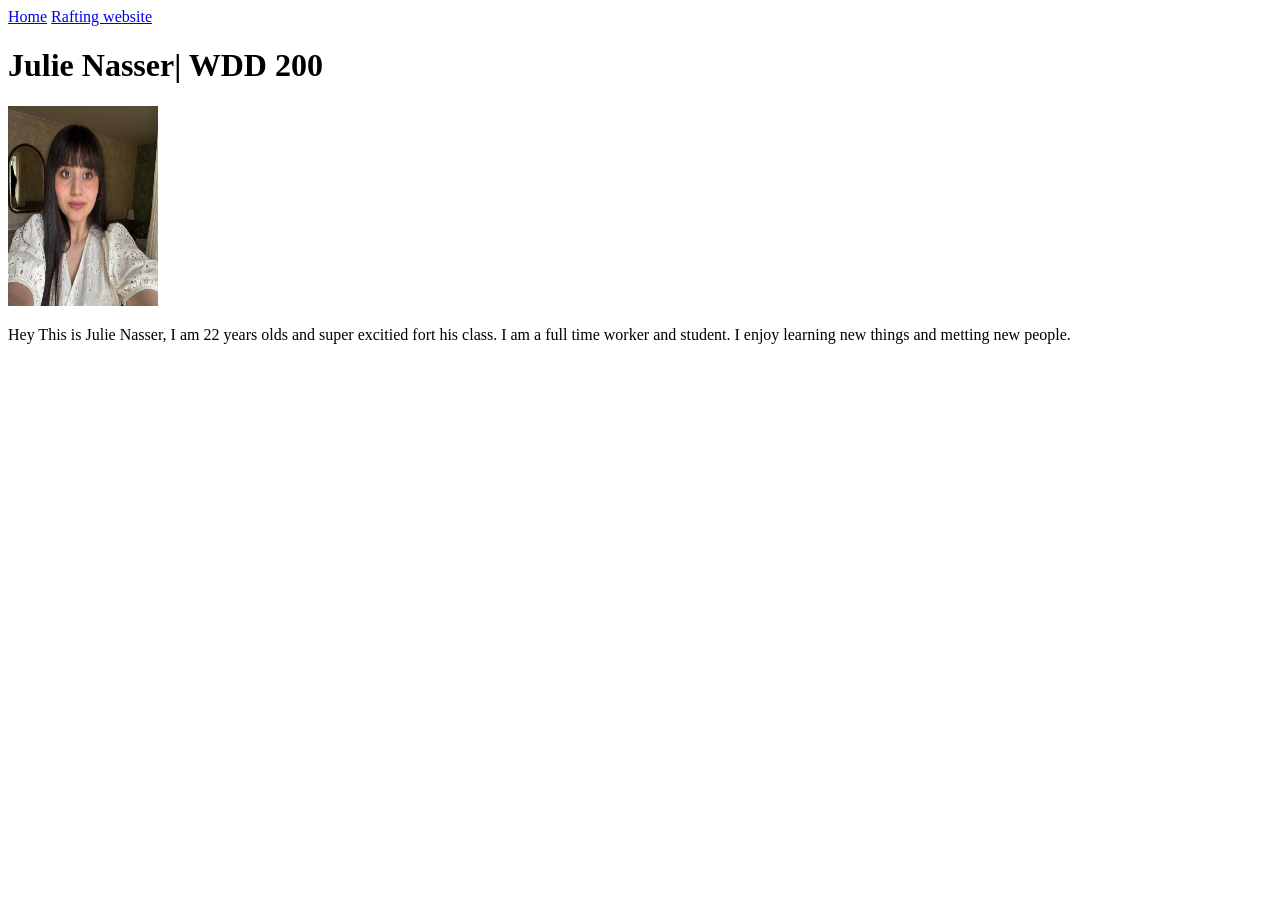
==== index.html @ 4e590854 "Add my profile section and intro text" ====
<!DOCTYPE html>
<html lang="en-US"></html>   
    <head> 
     <meta charset="UTF-8">
     <meta name="viewpost" content="width=device-width,intitial-scal=1.0">
       <title>Julie Nasser| WDD 200</title>
</head>
<body>
    <header>   
        <nav>
             <a href="#">Home</a>
             <a href="wwr/">Rafting website</a>
        </nav>
    </header>
    <main>
        <h1>Julie Nasser| WDD 200</h1>
        <img src="images/WhatsApp Image 2026-06-28 at 12.55.45.jpeg" alt="Julie Nasser Profile Picture" width="150" height="200">
        <p>Hey This is Julie Nasser, I am 22 years olds and super excitied fort his class. I am a full time worker and student.
            I enjoy learning new things and metting new people. </p>
    </main>
</body>
</html>
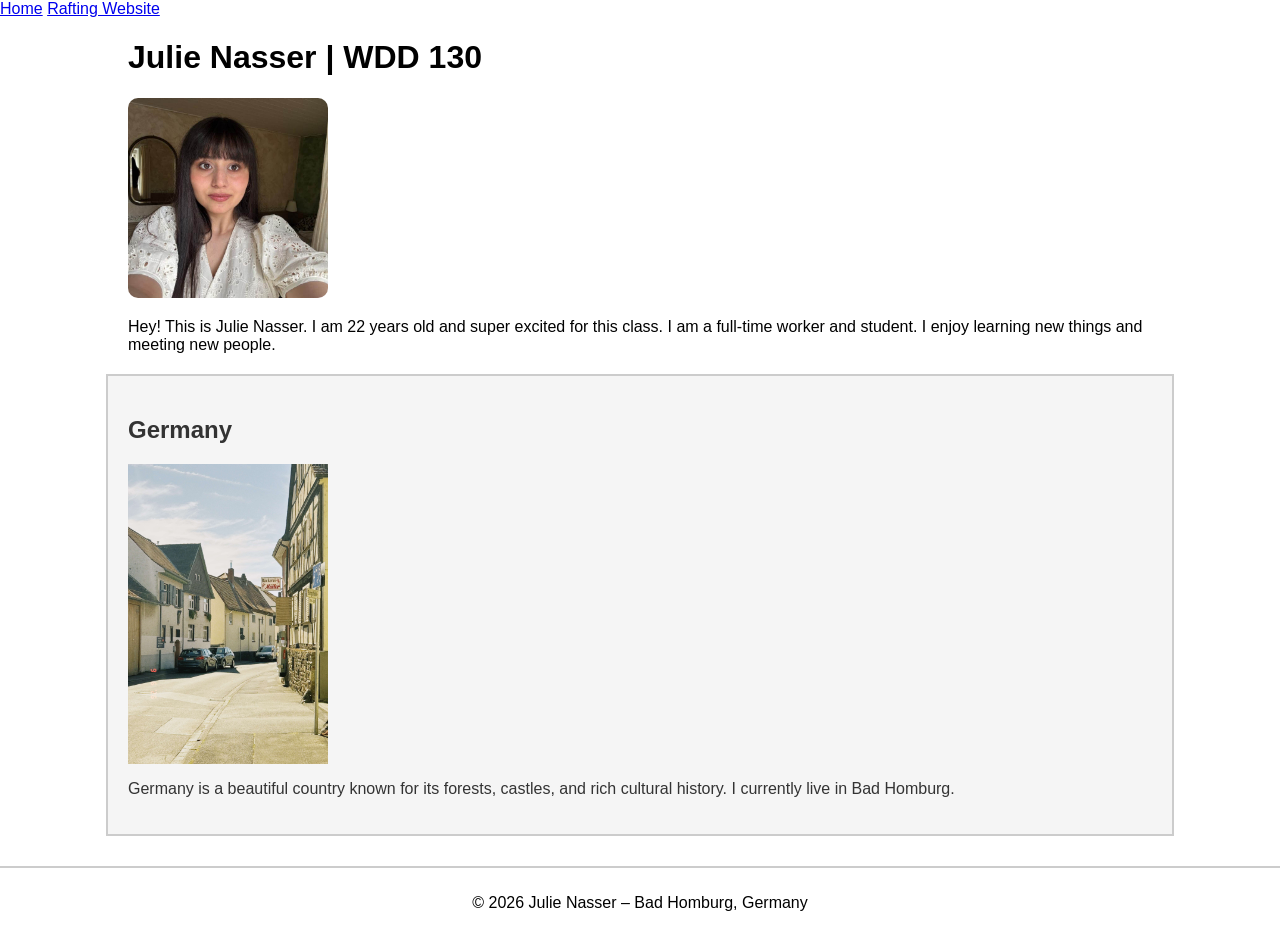
==== commit 3580b079: "Updated home page with images and styles" ====
--- a/index.html
+++ b/index.html
@@ -1,22 +1,51 @@
 <!DOCTYPE html>
-<html lang="en-US"></html>   
-    <head> 
-     <meta charset="UTF-8">
-     <meta name="viewpost" content="width=device-width,intitial-scal=1.0">
-       <title>Julie Nasser| WDD 200</title>
+<html lang="en-US">
+<head>
+  <meta charset="UTF-8">
+  <meta name="viewport" content="width=device-width, initial-scale=1.0">
+
+  <title>Julie Nasser | WDD 130</title>
+
+  <meta name="description" content="Julie Nasser WDD130 home page for learning web development.">
+  <meta name="author" content="Julie Nasser">
+
+  <link rel="stylesheet" href="styles/styles.css">
 </head>
+
 <body>
-    <header>   
-        <nav>
-             <a href="#">Home</a>
-             <a href="wwr/">Rafting website</a>
-        </nav>
-    </header>
-    <main>
-        <h1>Julie Nasser| WDD 200</h1>
-        <img src="images/WhatsApp Image 2026-06-28 at 12.55.45.jpeg" alt="Julie Nasser Profile Picture" width="150" height="200">
-        <p>Hey This is Julie Nasser, I am 22 years olds and super excitied fort his class. I am a full time worker and student.
-            I enjoy learning new things and metting new people. </p>
-    </main>
+  <header>
+    <nav>
+      <a href="#">Home</a>
+      <a href="wwr/">Rafting Website</a>
+    </nav>
+  </header>
+
+  <main>
+    <h1>Julie Nasser | WDD 130</h1>
+
+    <!-- Correct file name: profile.jpg -->
+    <img src="images/profile.jpg" alt="Julie Nasser Profile Picture">
+
+    <p>
+      Hey! This is Julie Nasser. I am 22 years old and super excited for this class.
+      I am a full-time worker and student. I enjoy learning new things and meeting new people.
+    </p>
+  </main>
+
+  <!-- Required ASIDE section -->
+  <aside>
+    <h2>Germany</h2>
+
+    <img src="images/Germany.jpg" alt="Germany Landscape">
+
+    <p>
+      Germany is a beautiful country known for its forests, castles, and rich cultural history.
+      I currently live in Bad Homburg.
+    </p>
+  </aside>
+
+  <footer>
+    <p>© 2026 Julie Nasser – Bad Homburg, Germany</p>
+  </footer>
 </body>
-</html>+</html>
--- a/styles/styles.css
+++ b/styles/styles.css
@@ -0,0 +1,51 @@
+/* GENERAL */
+body {
+  font-family: Arial, sans-serif;
+  margin: 0;
+  padding: 0;
+}
+
+/* MAIN */
+main {
+  width: 80%;
+  margin: 0 auto;
+}
+
+/* Profile image override */
+main img {
+  width: 200px;
+  height: auto;
+  border-radius: 10px;
+}
+
+/* Required: remove padding from all paragraphs */
+p {
+  padding: 0;
+}
+
+/* ASIDE */
+aside {
+  width: 80%;
+  margin: 20px auto;
+  border: 2px solid #ccc;
+  padding: 20px;
+  background-color: #f5f5f5;
+  color: #333;
+}
+
+/* Aside image */
+aside img {
+  width: 200px;
+  height: auto;
+  display: block;
+  margin-bottom: 10px;
+}
+
+/* FOOTER */
+footer {
+  margin-top: 30px;
+  border-top: 2px solid #ccc;
+  text-align: center;
+  padding: 10px;
+}
+
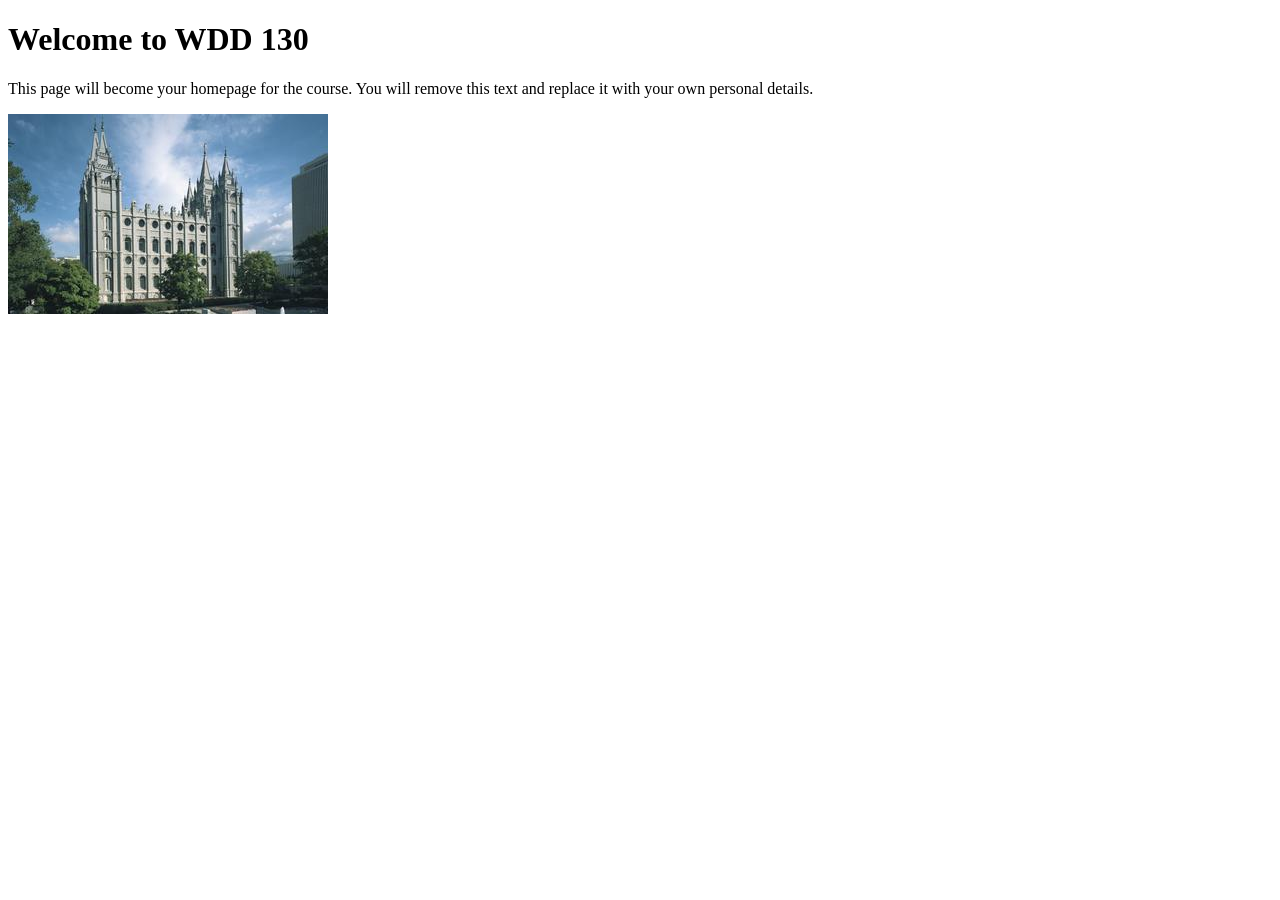
==== commit 720b8877: "Add full WDD130 project" ====
--- a/index.html
+++ b/index.html
@@ -1,51 +1,17 @@
 <!DOCTYPE html>
-<html lang="en-US">
+<html lang="en">
+
 <head>
-  <meta charset="UTF-8">
-  <meta name="viewport" content="width=device-width, initial-scale=1.0">
-
-  <title>Julie Nasser | WDD 130</title>
-
-  <meta name="description" content="Julie Nasser WDD130 home page for learning web development.">
-  <meta name="author" content="Julie Nasser">
-
-  <link rel="stylesheet" href="styles/styles.css">
+    <meta charset="UTF-8">
+    <meta name="viewport" content="width=device-width, initial-scale=1.0">
+    <title>WDD 130 | Personal Homepage</title>
 </head>
 
 <body>
-  <header>
-    <nav>
-      <a href="#">Home</a>
-      <a href="wwr/">Rafting Website</a>
-    </nav>
-  </header>
+    <h1>Welcome to WDD 130</h1>
+    <p>This page will become your homepage for the course. You will remove this text and replace it with your own personal details.</p>
 
-  <main>
-    <h1>Julie Nasser | WDD 130</h1>
+    <img src="images/salt-lake-temple.jpg" alt="The Salt Lake Temple.">
+</body>
 
-    <!-- Correct file name: profile.jpg -->
-    <img src="images/profile.jpg" alt="Julie Nasser Profile Picture">
-
-    <p>
-      Hey! This is Julie Nasser. I am 22 years old and super excited for this class.
-      I am a full-time worker and student. I enjoy learning new things and meeting new people.
-    </p>
-  </main>
-
-  <!-- Required ASIDE section -->
-  <aside>
-    <h2>Germany</h2>
-
-    <img src="images/Germany.jpg" alt="Germany Landscape">
-
-    <p>
-      Germany is a beautiful country known for its forests, castles, and rich cultural history.
-      I currently live in Bad Homburg.
-    </p>
-  </aside>
-
-  <footer>
-    <p>© 2026 Julie Nasser – Bad Homburg, Germany</p>
-  </footer>
-</body>
 </html>
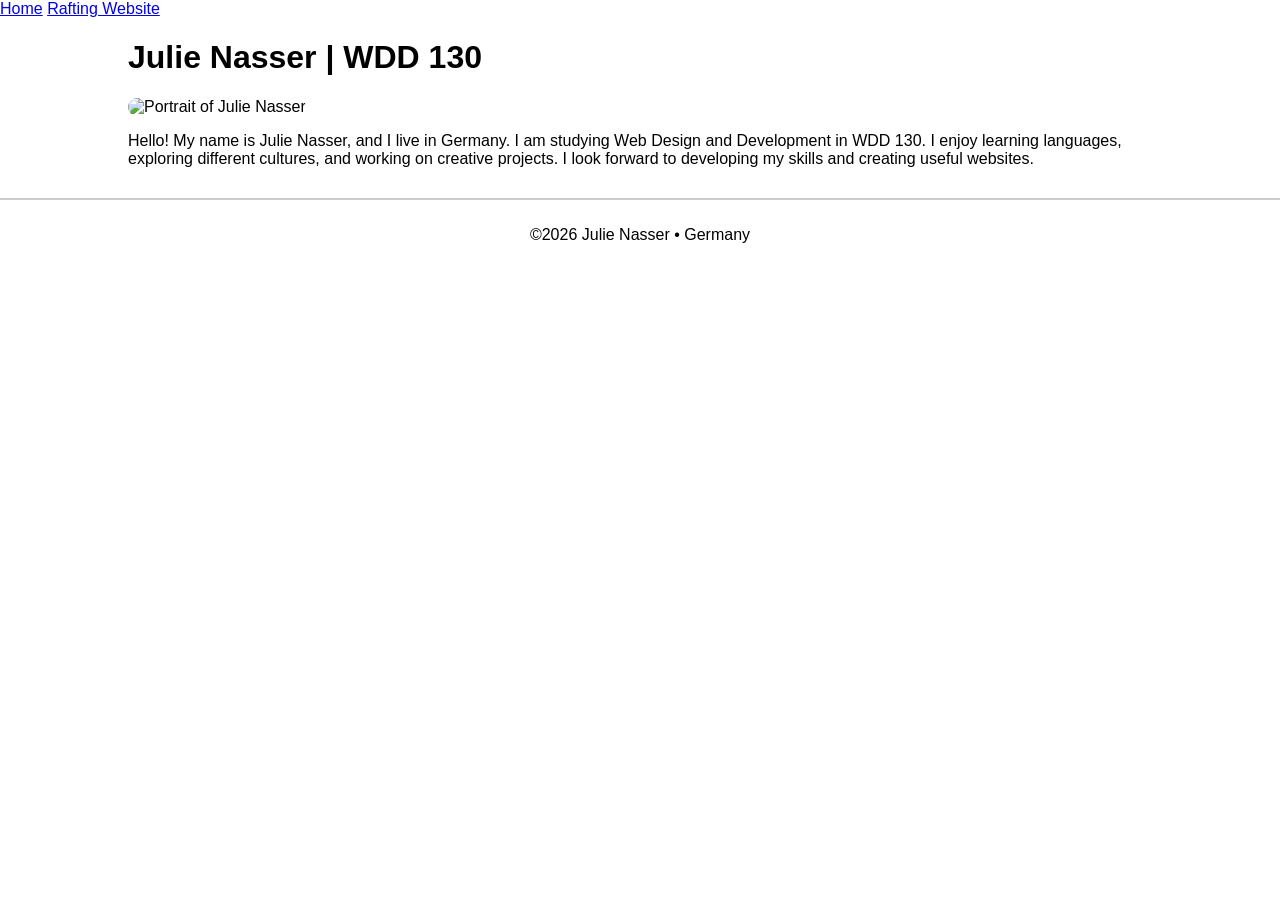
==== commit 96255ab0: "Fix root index.html" ====
--- a/index.html
+++ b/index.html
@@ -1,17 +1,30 @@
 <!DOCTYPE html>
-<html lang="en">
+<html lang="en-US">
 
 <head>
     <meta charset="UTF-8">
     <meta name="viewport" content="width=device-width, initial-scale=1.0">
-    <title>WDD 130 | Personal Homepage</title>
+    <title>Julie Nasser | WDD 130</title>
+    <meta name="description" content="Welcome to Julie Nasser's WDD 130 home page. Learn about her background and web development studies.">
+    <meta name="author" content="Julie Nasser">
+    <link rel="stylesheet" href="styles/styles.css">
 </head>
 
 <body>
-    <h1>Welcome to WDD 130</h1>
-    <p>This page will become your homepage for the course. You will remove this text and replace it with your own personal details.</p>
-
-    <img src="images/salt-lake-temple.jpg" alt="The Salt Lake Temple.">
+    <header>
+        <nav>
+            <a href="#">Home</a>
+            <a href="wwr/">Rafting Website</a>
+        </nav>
+    </header>
+    <main>
+        <h1>Julie Nasser | WDD 130</h1>
+        <img src="images/profile.png" alt="Portrait of Julie Nasser" width="200">
+        <p>Hello! My name is Julie Nasser, and I live in Germany. I am studying Web Design and Development in WDD 130. I enjoy learning languages, exploring different cultures, and working on creative projects. I look forward to developing my skills and creating useful websites.</p>
+    </main>
+    <footer>
+        <p>©2026 Julie Nasser • Germany</p>
+    </footer>
 </body>
 
 </html>
--- a/styles/styles.css
+++ b/styles/styles.css
@@ -0,0 +1,51 @@
+/* GENERAL */
+body {
+  font-family: Arial, sans-serif;
+  margin: 0;
+  padding: 0;
+}
+
+/* MAIN */
+main {
+  width: 80%;
+  margin: 0 auto;
+}
+
+/* Profile image override */
+main img {
+  width: 200px;
+  height: auto;
+  border-radius: 10px;
+}
+
+/* Required: remove padding from all paragraphs */
+p {
+  padding: 0;
+}
+
+/* ASIDE */
+aside {
+  width: 80%;
+  margin: 20px auto;
+  border: 2px solid #ccc;
+  padding: 20px;
+  background-color: #f5f5f5;
+  color: #333;
+}
+
+/* Aside image */
+aside img {
+  width: 200px;
+  height: auto;
+  display: block;
+  margin-bottom: 10px;
+}
+
+/* FOOTER */
+footer {
+  margin-top: 30px;
+  border-top: 2px solid #ccc;
+  text-align: center;
+  padding: 10px;
+}
+
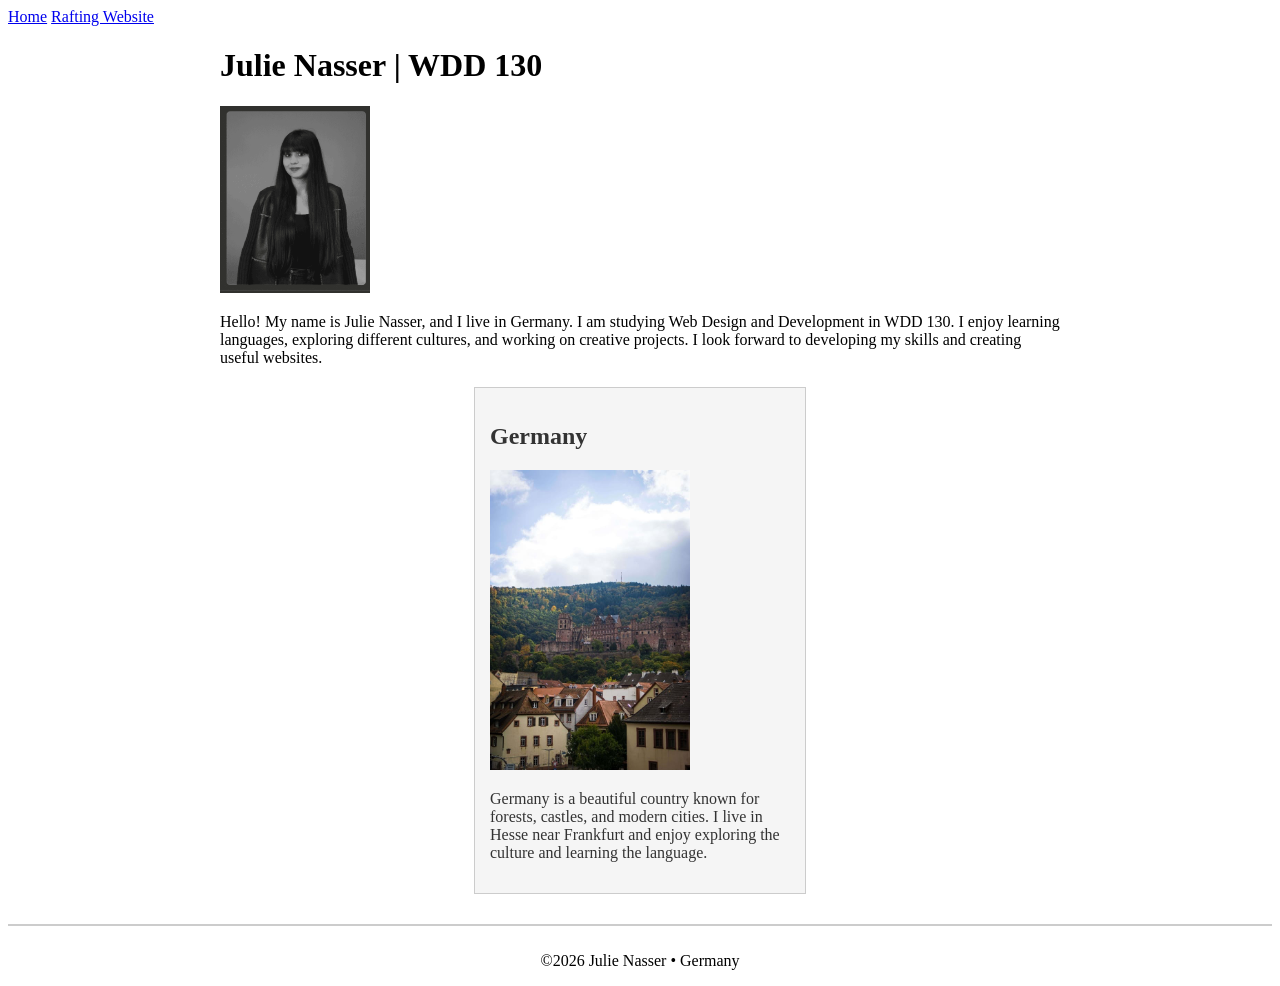
==== commit 43f8a6fe: "update" ====
--- a/index.html
+++ b/index.html
@@ -5,8 +5,11 @@
     <meta charset="UTF-8">
     <meta name="viewport" content="width=device-width, initial-scale=1.0">
     <title>Julie Nasser | WDD 130</title>
+
+    <!-- Week 2 Required Meta Tags -->
     <meta name="description" content="Welcome to Julie Nasser's WDD 130 home page. Learn about her background and web development studies.">
     <meta name="author" content="Julie Nasser">
+
     <link rel="stylesheet" href="styles/styles.css">
 </head>
 
@@ -17,11 +20,20 @@
             <a href="wwr/">Rafting Website</a>
         </nav>
     </header>
+
     <main>
         <h1>Julie Nasser | WDD 130</h1>
-        <img src="images/profile.png" alt="Portrait of Julie Nasser" width="200">
+        <img src="images/profile.png" alt="Portrait of Julie Nasser">
         <p>Hello! My name is Julie Nasser, and I live in Germany. I am studying Web Design and Development in WDD 130. I enjoy learning languages, exploring different cultures, and working on creative projects. I look forward to developing my skills and creating useful websites.</p>
     </main>
+
+    <!-- Week 2 Aside Section -->
+    <aside>
+        <h2>Germany</h2>
+        <img src="images/germany.png"" alt=" Germany landscape">
+        <p>Germany is a beautiful country known for forests, castles, and modern cities. I live in Hesse near Frankfurt and enjoy exploring the culture and learning the language.</p>
+    </aside>
+
     <footer>
         <p>©2026 Julie Nasser • Germany</p>
     </footer>
--- a/styles/styles.css
+++ b/styles/styles.css
@@ -1,51 +1,40 @@
-/* GENERAL */
-body {
-  font-family: Arial, sans-serif;
-  margin: 0;
-  padding: 0;
+/* Limit the width of the main element */
+main {
+    max-width: 840px;
+    margin: 0 auto;
 }
 
-/* MAIN */
-main {
-  width: 80%;
-  margin: 0 auto;
+/* Override general img styling ONLY for the profile image */
+main img {
+    width: 150px;
+    height: auto;
 }
 
-/* Profile image override */
-main img {
-  width: 200px;
-  height: auto;
-  border-radius: 10px;
+/* Style the aside element */
+aside {
+    width: 300px;
+    margin: 20px auto;
+    border: 1px solid #ccc;
+    padding: 15px;
+    background-color: #f5f5f5;
+    color: #333;
 }
 
-/* Required: remove padding from all paragraphs */
-p {
-  padding: 0;
+/* Set the image inside aside to 200px width and auto height */
+aside img {
+    width: 200px;
+    height: auto;
 }
 
-/* ASIDE */
-aside {
-  width: 80%;
-  margin: 20px auto;
-  border: 2px solid #ccc;
-  padding: 20px;
-  background-color: #f5f5f5;
-  color: #333;
+/* Set all paragraph padding to 0 */
+p {
+    padding: 0;
 }
 
-/* Aside image */
-aside img {
-  width: 200px;
-  height: auto;
-  display: block;
-  margin-bottom: 10px;
+/* Footer styling: top margin, top border, centered text */
+footer {
+    margin-top: 30px;
+    border-top: 2px solid #ccc;
+    text-align: center;
+    padding-top: 10px;
 }
-
-/* FOOTER */
-footer {
-  margin-top: 30px;
-  border-top: 2px solid #ccc;
-  text-align: center;
-  padding: 10px;
-}
-
